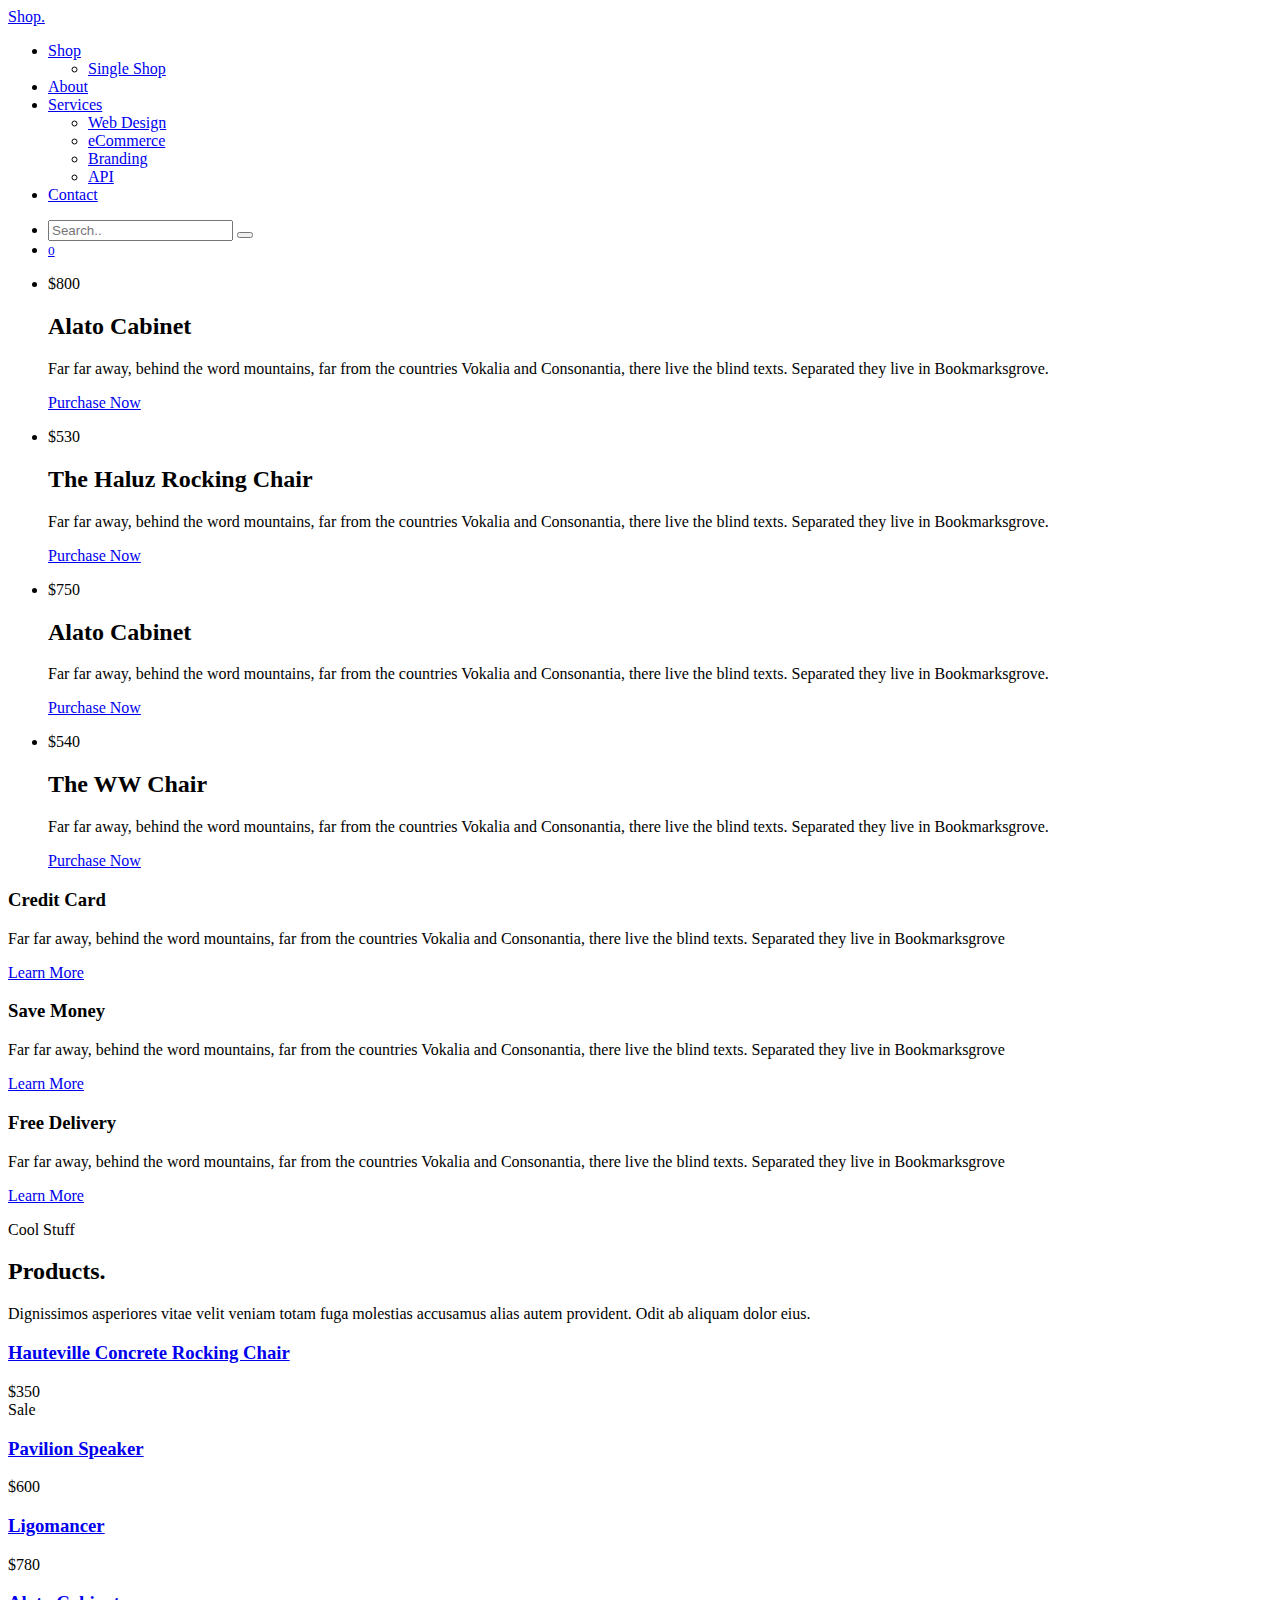
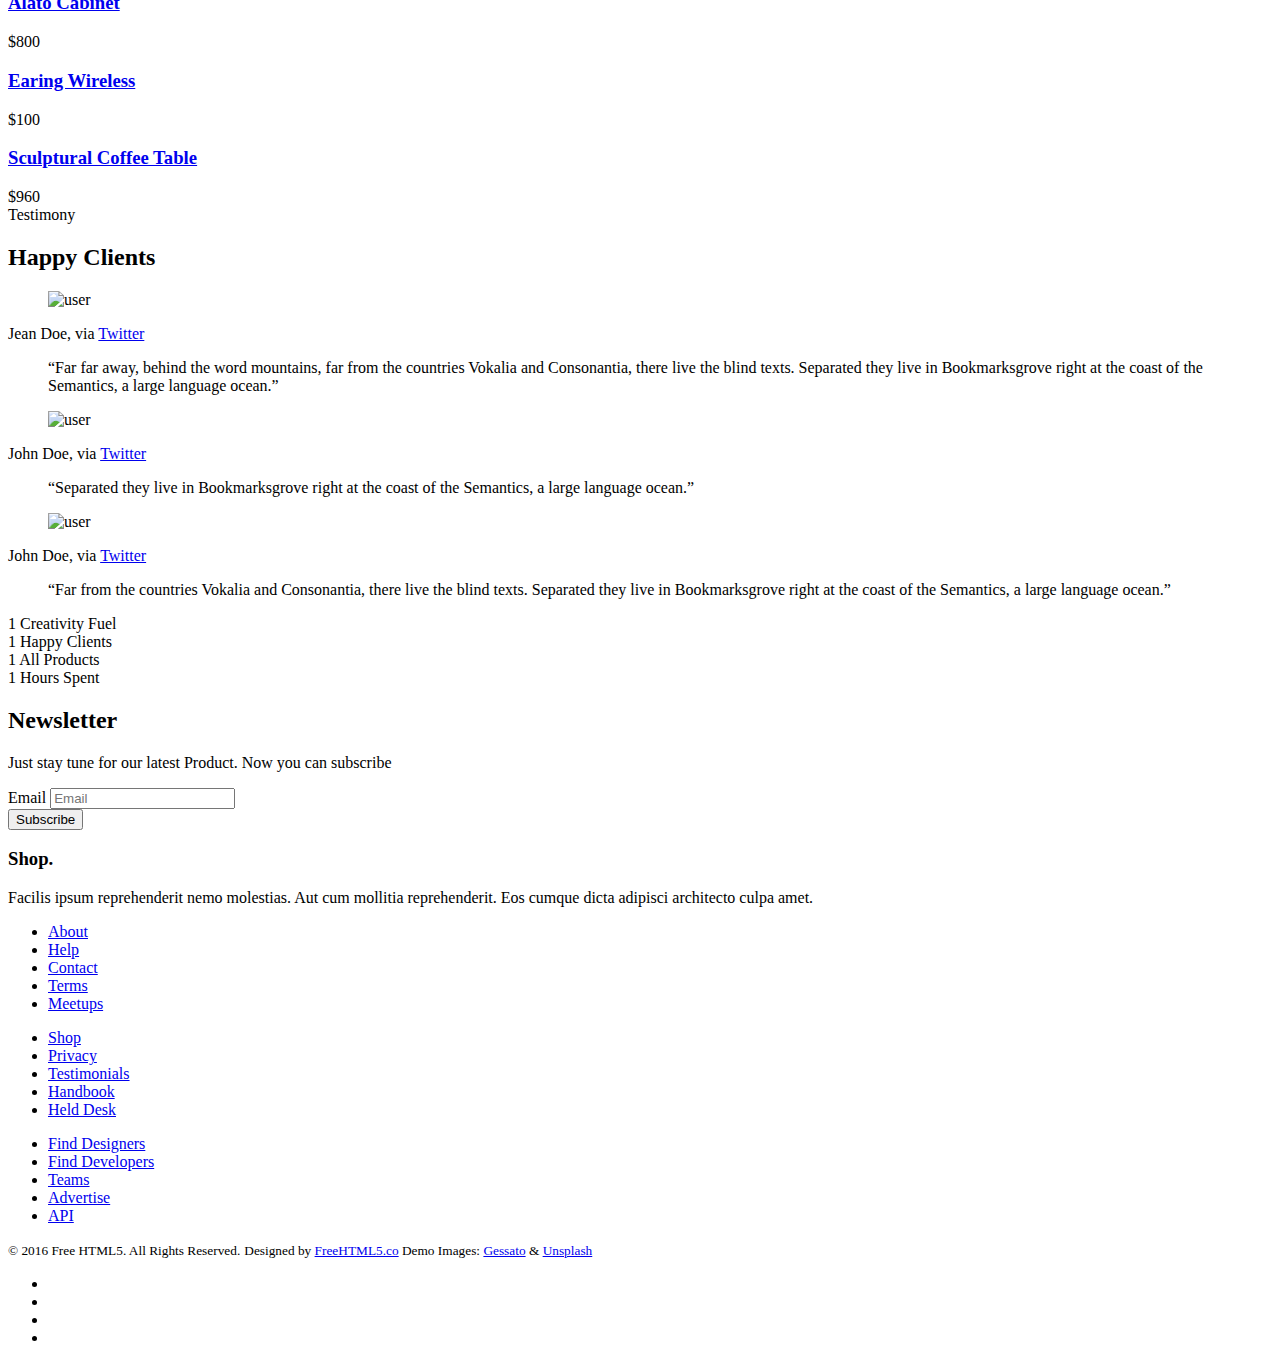
==== src/main/resources/templates/index.html @ 5180a2bf "[add] html template" ====
<!DOCTYPE HTML>
<html>
	<head>
	<meta charset="utf-8">
	<meta http-equiv="X-UA-Compatible" content="IE=edge">
	<title>Shop &mdash; Free Website Template, Free HTML5 Template by gettemplates.co</title>
	<meta name="viewport" content="width=device-width, initial-scale=1">
	<meta name="description" content="Free HTML5 Website Template by gettemplates.co" />
	<meta name="keywords" content="free website templates, free html5, free template, free bootstrap, free website template, html5, css3, mobile first, responsive" />
	<meta name="author" content="gettemplates.co" />

	<!-- 
	//////////////////////////////////////////////////////

	FREE HTML5 TEMPLATE 
	DESIGNED & DEVELOPED by FreeHTML5.co
		
	Website: 		http://freehtml5.co/
	Email: 			info@freehtml5.co
	Twitter: 		http://twitter.com/fh5co
	Facebook: 		https://www.facebook.com/fh5co

	//////////////////////////////////////////////////////
	 -->

  	<!-- Facebook and Twitter integration -->
	<meta property="og:title" content=""/>
	<meta property="og:image" content=""/>
	<meta property="og:url" content=""/>
	<meta property="og:site_name" content=""/>
	<meta property="og:description" content=""/>
	<meta name="twitter:title" content="" />
	<meta name="twitter:image" content="" />
	<meta name="twitter:url" content="" />
	<meta name="twitter:card" content="" />

	<!-- <link href="https://fonts.googleapis.com/css?family=Montserrat:400,700" rel="stylesheet"> -->
	<!-- <link href="https://fonts.googleapis.com/css?family=Playfair+Display:400,400i" rel="stylesheet"> -->
	
	<!-- Animate.css -->
	<link rel="stylesheet" href="css/animate.css">
	<!-- Icomoon Icon Fonts-->
	<link rel="stylesheet" href="css/icomoon.css">
	<!-- Bootstrap  -->
	<link rel="stylesheet" href="css/bootstrap.css">

	<!-- Flexslider  -->
	<link rel="stylesheet" href="css/flexslider.css">

	<!-- Owl Carousel  -->
	<link rel="stylesheet" href="css/owl.carousel.min.css">
	<link rel="stylesheet" href="css/owl.theme.default.min.css">

	<!-- Theme style  -->
	<link rel="stylesheet" href="css/style.css">

	<!-- Modernizr JS -->
	<script src="js/modernizr-2.6.2.min.js"></script>
	<!-- FOR IE9 below -->
	<!--[if lt IE 9]>
	<script src="js/respond.min.js"></script>
	<![endif]-->

	</head>
	<body>
		
	<div class="fh5co-loader"></div>
	
	<div id="page">
	<nav class="fh5co-nav" role="navigation">
		<div class="container">
			<div class="row">
				<div class="col-md-3 col-xs-2">
					<div id="fh5co-logo"><a href="index.html">Shop.</a></div>
				</div>
				<div class="col-md-6 col-xs-6 text-center menu-1">
					<ul>
						<li class="has-dropdown">
							<a href="product.html">Shop</a>
							<ul class="dropdown">
								<li><a href="single.html">Single Shop</a></li>
							</ul>
						</li>
						<li><a href="about.html">About</a></li>
						<li class="has-dropdown">
							<a href="services.html">Services</a>
							<ul class="dropdown">
								<li><a href="#">Web Design</a></li>
								<li><a href="#">eCommerce</a></li>
								<li><a href="#">Branding</a></li>
								<li><a href="#">API</a></li>
							</ul>
						</li>
						<li><a href="contact.html">Contact</a></li>
					</ul>
				</div>
				<div class="col-md-3 col-xs-4 text-right hidden-xs menu-2">
					<ul>
						<li class="search">
							<div class="input-group">
						      <input type="text" placeholder="Search..">
						      <span class="input-group-btn">
						        <button class="btn btn-primary" type="button"><i class="icon-search"></i></button>
						      </span>
						    </div>
						</li>
						<li class="shopping-cart"><a href="#" class="cart"><span><small>0</small><i class="icon-shopping-cart"></i></span></a></li>
					</ul>
				</div>
			</div>
			
		</div>
	</nav>
	
	<aside id="fh5co-hero" class="js-fullheight">
		<div class="flexslider js-fullheight">
			<ul class="slides">
		   	<li style="background-image: url(images/img_bg_1.png);">
		   		<div class="overlay-gradient"></div>
		   		<div class="container">
		   			<div class="col-md-6 col-md-offset-3 col-md-pull-3 js-fullheight slider-text">
		   				<div class="slider-text-inner">
		   					<div class="desc">
		   						<span class="price">$800</span>
		   						<h2>Alato Cabinet</h2>
		   						<p>Far far away, behind the word mountains, far from the countries Vokalia and Consonantia, there live the blind texts. Separated they live in Bookmarksgrove.</p>
			   					<p><a href="single.html" class="btn btn-primary btn-outline btn-lg">Purchase Now</a></p>
		   					</div>
		   				</div>
		   			</div>
		   		</div>
		   	</li>
		   	<li style="background-image: url(images/img_bg_2.jpg);">
		   		<div class="container">
		   			<div class="col-md-6 col-md-offset-3 col-md-pull-3 js-fullheight slider-text">
		   				<div class="slider-text-inner">
		   					<div class="desc">
		   						<span class="price">$530</span>
		   						<h2>The Haluz Rocking Chair</h2>
		   						<p>Far far away, behind the word mountains, far from the countries Vokalia and Consonantia, there live the blind texts. Separated they live in Bookmarksgrove.</p>
			   					<p><a href="single.html" class="btn btn-primary btn-outline btn-lg">Purchase Now</a></p>
		   					</div>
		   				</div>
		   			</div>
		   		</div>
		   	</li>
		   	<li style="background-image: url(images/img_bg_3.jpg);">
		   		<div class="container">
		   			<div class="col-md-6 col-md-offset-3 col-md-pull-3 js-fullheight slider-text">
		   				<div class="slider-text-inner">
		   					<div class="desc">
		   						<span class="price">$750</span>
		   						<h2>Alato Cabinet</h2>
		   						<p>Far far away, behind the word mountains, far from the countries Vokalia and Consonantia, there live the blind texts. Separated they live in Bookmarksgrove.</p>
			   					<p><a href="single.html" class="btn btn-primary btn-outline btn-lg">Purchase Now</a></p>
		   					</div>
		   				</div>
		   			</div>
		   		</div>
		   	</li>
		   	<li style="background-image: url(images/img_bg_4.jpg);">
		   		<div class="container">
		   			<div class="col-md-6 col-md-offset-3 col-md-pull-3 js-fullheight slider-text">
		   				<div class="slider-text-inner">
		   					<div class="desc">
		   						<span class="price">$540</span>
		   						<h2>The WW Chair</h2>
		   						<p>Far far away, behind the word mountains, far from the countries Vokalia and Consonantia, there live the blind texts. Separated they live in Bookmarksgrove.</p>
			   					<p><a href="single.html" class="btn btn-primary btn-outline btn-lg">Purchase Now</a></p>
		   					</div>
		   				</div>
		   			</div>
		   		</div>
		   	</li>
		  	</ul>
	  	</div>
	</aside>

	<div id="fh5co-services" class="fh5co-bg-section">
		<div class="container">
			<div class="row">
				<div class="col-md-4 col-sm-4 text-center">
					<div class="feature-center animate-box" data-animate-effect="fadeIn">
						<span class="icon">
							<i class="icon-credit-card"></i>
						</span>
						<h3>Credit Card</h3>
						<p>Far far away, behind the word mountains, far from the countries Vokalia and Consonantia, there live the blind texts. Separated they live in Bookmarksgrove</p>
						<p><a href="#" class="btn btn-primary btn-outline">Learn More</a></p>
					</div>
				</div>
				<div class="col-md-4 col-sm-4 text-center">
					<div class="feature-center animate-box" data-animate-effect="fadeIn">
						<span class="icon">
							<i class="icon-wallet"></i>
						</span>
						<h3>Save Money</h3>
						<p>Far far away, behind the word mountains, far from the countries Vokalia and Consonantia, there live the blind texts. Separated they live in Bookmarksgrove</p>
						<p><a href="#" class="btn btn-primary btn-outline">Learn More</a></p>
					</div>
				</div>
				<div class="col-md-4 col-sm-4 text-center">
					<div class="feature-center animate-box" data-animate-effect="fadeIn">
						<span class="icon">
							<i class="icon-paper-plane"></i>
						</span>
						<h3>Free Delivery</h3>
						<p>Far far away, behind the word mountains, far from the countries Vokalia and Consonantia, there live the blind texts. Separated they live in Bookmarksgrove</p>
						<p><a href="#" class="btn btn-primary btn-outline">Learn More</a></p>
					</div>
				</div>
			</div>
		</div>
	</div>
	<div id="fh5co-product">
		<div class="container">
			<div class="row animate-box">
				<div class="col-md-8 col-md-offset-2 text-center fh5co-heading">
					<span>Cool Stuff</span>
					<h2>Products.</h2>
					<p>Dignissimos asperiores vitae velit veniam totam fuga molestias accusamus alias autem provident. Odit ab aliquam dolor eius.</p>
				</div>
			</div>
			<div class="row">
				<div class="col-md-4 text-center animate-box">
					<div class="product">
						<div class="product-grid" style="background-image:url(images/product-1.jpg);">
							<div class="inner">
								<p>
									<a href="single.html" class="icon"><i class="icon-shopping-cart"></i></a>
									<a href="single.html" class="icon"><i class="icon-eye"></i></a>
								</p>
							</div>
						</div>
						<div class="desc">
							<h3><a href="single.html">Hauteville Concrete Rocking Chair</a></h3>
							<span class="price">$350</span>
						</div>
					</div>
				</div>
				<div class="col-md-4 text-center animate-box">
					<div class="product">
						<div class="product-grid" style="background-image:url(images/product-2.jpg);">
							<span class="sale">Sale</span>
							<div class="inner">
								<p>
									<a href="single.html" class="icon"><i class="icon-shopping-cart"></i></a>
									<a href="single.html" class="icon"><i class="icon-eye"></i></a>
								</p>
							</div>
						</div>
						<div class="desc">
							<h3><a href="single.html">Pavilion Speaker</a></h3>
							<span class="price">$600</span>
						</div>
					</div>
				</div>
				<div class="col-md-4 text-center animate-box">
					<div class="product">
						<div class="product-grid" style="background-image:url(images/product-3.jpg);">
							<div class="inner">
								<p>
									<a href="single.html" class="icon"><i class="icon-shopping-cart"></i></a>
									<a href="single.html" class="icon"><i class="icon-eye"></i></a>
								</p>
							</div>
						</div>
						<div class="desc">
							<h3><a href="single.html">Ligomancer</a></h3>
							<span class="price">$780</span>
						</div>
					</div>
				</div>
			</div>
			<div class="row">
				<div class="col-md-4 text-center animate-box">
					<div class="product">
						<div class="product-grid" style="background-image:url(images/product-4.jpg);">
							<div class="inner">
								<p>
									<a href="single.html" class="icon"><i class="icon-shopping-cart"></i></a>
									<a href="single.html" class="icon"><i class="icon-eye"></i></a>
								</p>
							</div>
						</div>
						<div class="desc">
							<h3><a href="single.html">Alato Cabinet</a></h3>
							<span class="price">$800</span>
						</div>
					</div>
				</div>
				<div class="col-md-4 text-center animate-box">
					<div class="product">
						<div class="product-grid" style="background-image:url(images/product-5.jpg);">
							<div class="inner">
								<p>
									<a href="single.html" class="icon"><i class="icon-shopping-cart"></i></a>
									<a href="single.html" class="icon"><i class="icon-eye"></i></a>
								</p>
							</div>
						</div>
						<div class="desc">
							<h3><a href="single.html">Earing Wireless</a></h3>
							<span class="price">$100</span>
						</div>
					</div>
				</div>
				<div class="col-md-4 text-center animate-box">
					<div class="product">
						<div class="product-grid" style="background-image:url(images/product-6.jpg);">
							<div class="inner">
								<p>
									<a href="single.html" class="icon"><i class="icon-shopping-cart"></i></a>
									<a href="single.html" class="icon"><i class="icon-eye"></i></a>
								</p>
							</div>
						</div>
						<div class="desc">
							<h3><a href="single.html">Sculptural Coffee Table</a></h3>
							<span class="price">$960</span>
						</div>
					</div>
				</div>
			</div>
		</div>
	</div>
	
	<div id="fh5co-testimonial" class="fh5co-bg-section">
		<div class="container">
			<div class="row animate-box">
				<div class="col-md-8 col-md-offset-2 text-center fh5co-heading">
					<span>Testimony</span>
					<h2>Happy Clients</h2>
				</div>
			</div>
			<div class="row">
				<div class="col-md-10 col-md-offset-1">
					<div class="row animate-box">
						<div class="owl-carousel owl-carousel-fullwidth">
							<div class="item">
								<div class="testimony-slide active text-center">
									<figure>
										<img src="images/person1.jpg" alt="user">
									</figure>
									<span>Jean Doe, via <a href="#" class="twitter">Twitter</a></span>
									<blockquote>
										<p>&ldquo;Far far away, behind the word mountains, far from the countries Vokalia and Consonantia, there live the blind texts. Separated they live in Bookmarksgrove right at the coast of the Semantics, a large language ocean.&rdquo;</p>
									</blockquote>
								</div>
							</div>
							<div class="item">
								<div class="testimony-slide active text-center">
									<figure>
										<img src="images/person2.jpg" alt="user">
									</figure>
									<span>John Doe, via <a href="#" class="twitter">Twitter</a></span>
									<blockquote>
										<p>&ldquo;Separated they live in Bookmarksgrove right at the coast of the Semantics, a large language ocean.&rdquo;</p>
									</blockquote>
								</div>
							</div>
							<div class="item">
								<div class="testimony-slide active text-center">
									<figure>
										<img src="images/person3.jpg" alt="user">
									</figure>
									<span>John Doe, via <a href="#" class="twitter">Twitter</a></span>
									<blockquote>
										<p>&ldquo;Far from the countries Vokalia and Consonantia, there live the blind texts. Separated they live in Bookmarksgrove right at the coast of the Semantics, a large language ocean.&rdquo;</p>
									</blockquote>
								</div>
							</div>
						</div>
					</div>
				</div>
			</div>
		</div>
	</div>
	

	<div id="fh5co-counter" class="fh5co-bg fh5co-counter" style="background-image:url(images/img_bg_5.jpg);">
		<div class="container">
			<div class="row">
				<div class="display-t">
					<div class="display-tc">
						<div class="col-md-3 col-sm-6 animate-box">
							<div class="feature-center">
								<span class="icon">
									<i class="icon-eye"></i>
								</span>

								<span class="counter js-counter" data-from="0" data-to="22070" data-speed="5000" data-refresh-interval="50">1</span>
								<span class="counter-label">Creativity Fuel</span>

							</div>
						</div>
						<div class="col-md-3 col-sm-6 animate-box">
							<div class="feature-center">
								<span class="icon">
									<i class="icon-shopping-cart"></i>
								</span>

								<span class="counter js-counter" data-from="0" data-to="450" data-speed="5000" data-refresh-interval="50">1</span>
								<span class="counter-label">Happy Clients</span>
							</div>
						</div>
						<div class="col-md-3 col-sm-6 animate-box">
							<div class="feature-center">
								<span class="icon">
									<i class="icon-shop"></i>
								</span>
								<span class="counter js-counter" data-from="0" data-to="700" data-speed="5000" data-refresh-interval="50">1</span>
								<span class="counter-label">All Products</span>
							</div>
						</div>
						<div class="col-md-3 col-sm-6 animate-box">
							<div class="feature-center">
								<span class="icon">
									<i class="icon-clock"></i>
								</span>

								<span class="counter js-counter" data-from="0" data-to="5605" data-speed="5000" data-refresh-interval="50">1</span>
								<span class="counter-label">Hours Spent</span>

							</div>
						</div>
					</div>
				</div>
			</div>
		</div>
	</div>

	<div id="fh5co-started">
		<div class="container">
			<div class="row animate-box">
				<div class="col-md-8 col-md-offset-2 text-center fh5co-heading">
					<h2>Newsletter</h2>
					<p>Just stay tune for our latest Product. Now you can subscribe</p>
				</div>
			</div>
			<div class="row animate-box">
				<div class="col-md-8 col-md-offset-2">
					<form class="form-inline">
						<div class="col-md-6 col-sm-6">
							<div class="form-group">
								<label for="email" class="sr-only">Email</label>
								<input type="email" class="form-control" id="email" placeholder="Email">
							</div>
						</div>
						<div class="col-md-6 col-sm-6">
							<button type="submit" class="btn btn-default btn-block">Subscribe</button>
						</div>
					</form>
				</div>
			</div>
		</div>
	</div>

	<footer id="fh5co-footer" role="contentinfo">
		<div class="container">
			<div class="row row-pb-md">
				<div class="col-md-4 fh5co-widget">
					<h3>Shop.</h3>
					<p>Facilis ipsum reprehenderit nemo molestias. Aut cum mollitia reprehenderit. Eos cumque dicta adipisci architecto culpa amet.</p>
				</div>
				<div class="col-md-2 col-sm-4 col-xs-6 col-md-push-1">
					<ul class="fh5co-footer-links">
						<li><a href="#">About</a></li>
						<li><a href="#">Help</a></li>
						<li><a href="#">Contact</a></li>
						<li><a href="#">Terms</a></li>
						<li><a href="#">Meetups</a></li>
					</ul>
				</div>

				<div class="col-md-2 col-sm-4 col-xs-6 col-md-push-1">
					<ul class="fh5co-footer-links">
						<li><a href="#">Shop</a></li>
						<li><a href="#">Privacy</a></li>
						<li><a href="#">Testimonials</a></li>
						<li><a href="#">Handbook</a></li>
						<li><a href="#">Held Desk</a></li>
					</ul>
				</div>

				<div class="col-md-2 col-sm-4 col-xs-6 col-md-push-1">
					<ul class="fh5co-footer-links">
						<li><a href="#">Find Designers</a></li>
						<li><a href="#">Find Developers</a></li>
						<li><a href="#">Teams</a></li>
						<li><a href="#">Advertise</a></li>
						<li><a href="#">API</a></li>
					</ul>
				</div>
			</div>

			<div class="row copyright">
				<div class="col-md-12 text-center">
					<p>
						<small class="block">&copy; 2016 Free HTML5. All Rights Reserved.</small> 
						<small class="block">Designed by <a href="http://freehtml5.co/" target="_blank">FreeHTML5.co</a> Demo Images: <a href="http://blog.gessato.com/" target="_blank">Gessato</a> &amp; <a href="http://unsplash.co/" target="_blank">Unsplash</a></small>
					</p>
					<p>
						<ul class="fh5co-social-icons">
							<li><a href="#"><i class="icon-twitter"></i></a></li>
							<li><a href="#"><i class="icon-facebook"></i></a></li>
							<li><a href="#"><i class="icon-linkedin"></i></a></li>
							<li><a href="#"><i class="icon-dribbble"></i></a></li>
						</ul>
					</p>
				</div>
			</div>

		</div>
	</footer>
	</div>

	<div class="gototop js-top">
		<a href="#" class="js-gotop"><i class="icon-arrow-up"></i></a>
	</div>
	
	<!-- jQuery -->
	<script src="js/jquery.min.js"></script>
	<!-- jQuery Easing -->
	<script src="js/jquery.easing.1.3.js"></script>
	<!-- Bootstrap -->
	<script src="js/bootstrap.min.js"></script>
	<!-- Waypoints -->
	<script src="js/jquery.waypoints.min.js"></script>
	<!-- Carousel -->
	<script src="js/owl.carousel.min.js"></script>
	<!-- countTo -->
	<script src="js/jquery.countTo.js"></script>
	<!-- Flexslider -->
	<script src="js/jquery.flexslider-min.js"></script>
	<!-- Main -->
	<script src="js/main.js"></script>

	</body>
</html>
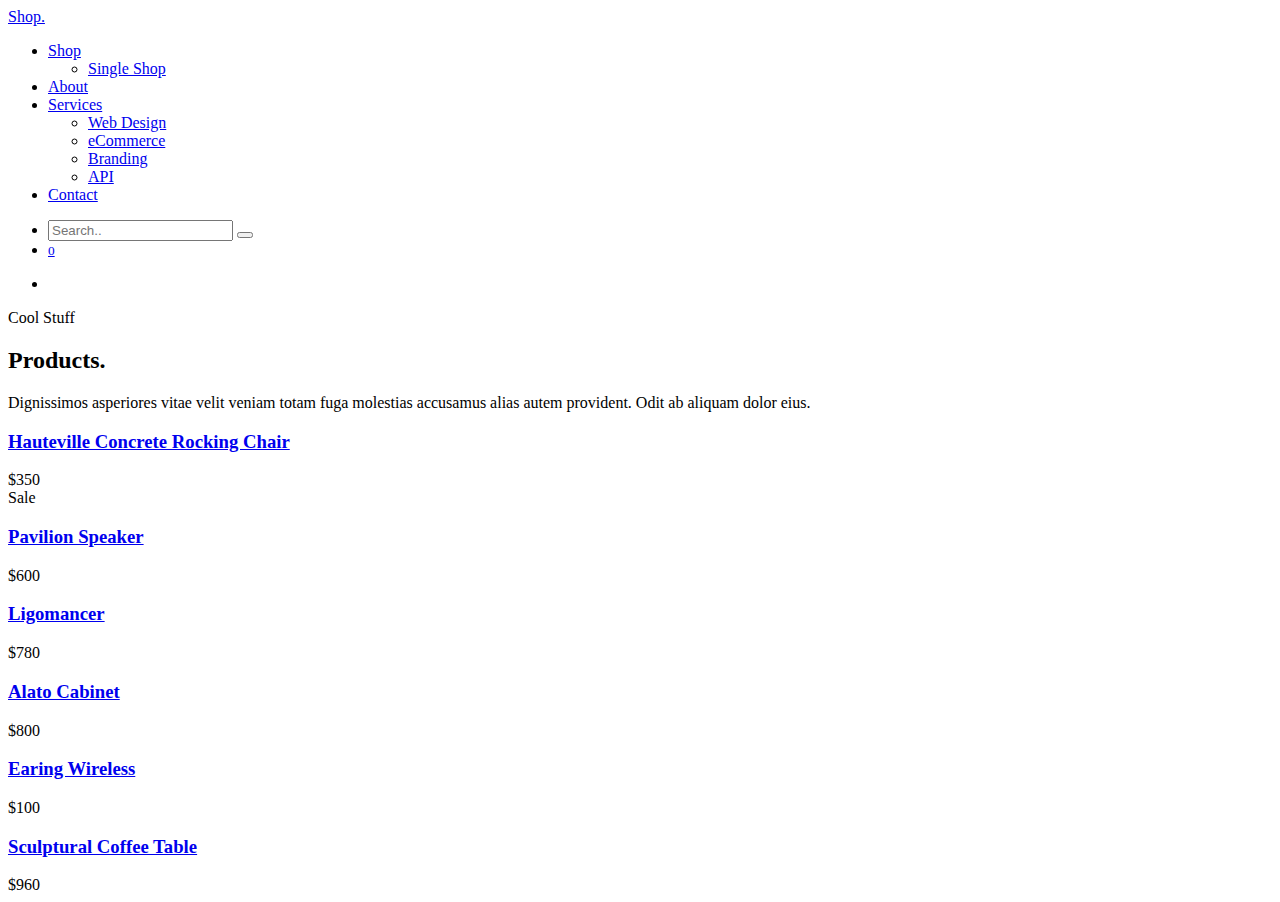
==== commit 53a5f3c5: "[edit] delete components in index.html" ====
--- a/src/main/resources/templates/index.html
+++ b/src/main/resources/templates/index.html
@@ -115,103 +115,14 @@
 	<aside id="fh5co-hero" class="js-fullheight">
 		<div class="flexslider js-fullheight">
 			<ul class="slides">
-		   	<li style="background-image: url(images/img_bg_1.png);">
+		   	<li style="background-image: url(images/img_bg_1.jpg);">
 		   		<div class="overlay-gradient"></div>
-		   		<div class="container">
-		   			<div class="col-md-6 col-md-offset-3 col-md-pull-3 js-fullheight slider-text">
-		   				<div class="slider-text-inner">
-		   					<div class="desc">
-		   						<span class="price">$800</span>
-		   						<h2>Alato Cabinet</h2>
-		   						<p>Far far away, behind the word mountains, far from the countries Vokalia and Consonantia, there live the blind texts. Separated they live in Bookmarksgrove.</p>
-			   					<p><a href="single.html" class="btn btn-primary btn-outline btn-lg">Purchase Now</a></p>
-		   					</div>
-		   				</div>
-		   			</div>
-		   		</div>
-		   	</li>
-		   	<li style="background-image: url(images/img_bg_2.jpg);">
-		   		<div class="container">
-		   			<div class="col-md-6 col-md-offset-3 col-md-pull-3 js-fullheight slider-text">
-		   				<div class="slider-text-inner">
-		   					<div class="desc">
-		   						<span class="price">$530</span>
-		   						<h2>The Haluz Rocking Chair</h2>
-		   						<p>Far far away, behind the word mountains, far from the countries Vokalia and Consonantia, there live the blind texts. Separated they live in Bookmarksgrove.</p>
-			   					<p><a href="single.html" class="btn btn-primary btn-outline btn-lg">Purchase Now</a></p>
-		   					</div>
-		   				</div>
-		   			</div>
-		   		</div>
-		   	</li>
-		   	<li style="background-image: url(images/img_bg_3.jpg);">
-		   		<div class="container">
-		   			<div class="col-md-6 col-md-offset-3 col-md-pull-3 js-fullheight slider-text">
-		   				<div class="slider-text-inner">
-		   					<div class="desc">
-		   						<span class="price">$750</span>
-		   						<h2>Alato Cabinet</h2>
-		   						<p>Far far away, behind the word mountains, far from the countries Vokalia and Consonantia, there live the blind texts. Separated they live in Bookmarksgrove.</p>
-			   					<p><a href="single.html" class="btn btn-primary btn-outline btn-lg">Purchase Now</a></p>
-		   					</div>
-		   				</div>
-		   			</div>
-		   		</div>
-		   	</li>
-		   	<li style="background-image: url(images/img_bg_4.jpg);">
-		   		<div class="container">
-		   			<div class="col-md-6 col-md-offset-3 col-md-pull-3 js-fullheight slider-text">
-		   				<div class="slider-text-inner">
-		   					<div class="desc">
-		   						<span class="price">$540</span>
-		   						<h2>The WW Chair</h2>
-		   						<p>Far far away, behind the word mountains, far from the countries Vokalia and Consonantia, there live the blind texts. Separated they live in Bookmarksgrove.</p>
-			   					<p><a href="single.html" class="btn btn-primary btn-outline btn-lg">Purchase Now</a></p>
-		   					</div>
-		   				</div>
-		   			</div>
-		   		</div>
 		   	</li>
 		  	</ul>
 	  	</div>
 	</aside>
 
-	<div id="fh5co-services" class="fh5co-bg-section">
-		<div class="container">
-			<div class="row">
-				<div class="col-md-4 col-sm-4 text-center">
-					<div class="feature-center animate-box" data-animate-effect="fadeIn">
-						<span class="icon">
-							<i class="icon-credit-card"></i>
-						</span>
-						<h3>Credit Card</h3>
-						<p>Far far away, behind the word mountains, far from the countries Vokalia and Consonantia, there live the blind texts. Separated they live in Bookmarksgrove</p>
-						<p><a href="#" class="btn btn-primary btn-outline">Learn More</a></p>
-					</div>
-				</div>
-				<div class="col-md-4 col-sm-4 text-center">
-					<div class="feature-center animate-box" data-animate-effect="fadeIn">
-						<span class="icon">
-							<i class="icon-wallet"></i>
-						</span>
-						<h3>Save Money</h3>
-						<p>Far far away, behind the word mountains, far from the countries Vokalia and Consonantia, there live the blind texts. Separated they live in Bookmarksgrove</p>
-						<p><a href="#" class="btn btn-primary btn-outline">Learn More</a></p>
-					</div>
-				</div>
-				<div class="col-md-4 col-sm-4 text-center">
-					<div class="feature-center animate-box" data-animate-effect="fadeIn">
-						<span class="icon">
-							<i class="icon-paper-plane"></i>
-						</span>
-						<h3>Free Delivery</h3>
-						<p>Far far away, behind the word mountains, far from the countries Vokalia and Consonantia, there live the blind texts. Separated they live in Bookmarksgrove</p>
-						<p><a href="#" class="btn btn-primary btn-outline">Learn More</a></p>
-					</div>
-				</div>
-			</div>
-		</div>
-	</div>
+
 	<div id="fh5co-product">
 		<div class="container">
 			<div class="row animate-box">
@@ -324,195 +235,8 @@
 			</div>
 		</div>
 	</div>
-	
-	<div id="fh5co-testimonial" class="fh5co-bg-section">
-		<div class="container">
-			<div class="row animate-box">
-				<div class="col-md-8 col-md-offset-2 text-center fh5co-heading">
-					<span>Testimony</span>
-					<h2>Happy Clients</h2>
-				</div>
-			</div>
-			<div class="row">
-				<div class="col-md-10 col-md-offset-1">
-					<div class="row animate-box">
-						<div class="owl-carousel owl-carousel-fullwidth">
-							<div class="item">
-								<div class="testimony-slide active text-center">
-									<figure>
-										<img src="images/person1.jpg" alt="user">
-									</figure>
-									<span>Jean Doe, via <a href="#" class="twitter">Twitter</a></span>
-									<blockquote>
-										<p>&ldquo;Far far away, behind the word mountains, far from the countries Vokalia and Consonantia, there live the blind texts. Separated they live in Bookmarksgrove right at the coast of the Semantics, a large language ocean.&rdquo;</p>
-									</blockquote>
-								</div>
-							</div>
-							<div class="item">
-								<div class="testimony-slide active text-center">
-									<figure>
-										<img src="images/person2.jpg" alt="user">
-									</figure>
-									<span>John Doe, via <a href="#" class="twitter">Twitter</a></span>
-									<blockquote>
-										<p>&ldquo;Separated they live in Bookmarksgrove right at the coast of the Semantics, a large language ocean.&rdquo;</p>
-									</blockquote>
-								</div>
-							</div>
-							<div class="item">
-								<div class="testimony-slide active text-center">
-									<figure>
-										<img src="images/person3.jpg" alt="user">
-									</figure>
-									<span>John Doe, via <a href="#" class="twitter">Twitter</a></span>
-									<blockquote>
-										<p>&ldquo;Far from the countries Vokalia and Consonantia, there live the blind texts. Separated they live in Bookmarksgrove right at the coast of the Semantics, a large language ocean.&rdquo;</p>
-									</blockquote>
-								</div>
-							</div>
-						</div>
-					</div>
-				</div>
-			</div>
-		</div>
-	</div>
-	
-
-	<div id="fh5co-counter" class="fh5co-bg fh5co-counter" style="background-image:url(images/img_bg_5.jpg);">
-		<div class="container">
-			<div class="row">
-				<div class="display-t">
-					<div class="display-tc">
-						<div class="col-md-3 col-sm-6 animate-box">
-							<div class="feature-center">
-								<span class="icon">
-									<i class="icon-eye"></i>
-								</span>
-
-								<span class="counter js-counter" data-from="0" data-to="22070" data-speed="5000" data-refresh-interval="50">1</span>
-								<span class="counter-label">Creativity Fuel</span>
-
-							</div>
-						</div>
-						<div class="col-md-3 col-sm-6 animate-box">
-							<div class="feature-center">
-								<span class="icon">
-									<i class="icon-shopping-cart"></i>
-								</span>
-
-								<span class="counter js-counter" data-from="0" data-to="450" data-speed="5000" data-refresh-interval="50">1</span>
-								<span class="counter-label">Happy Clients</span>
-							</div>
-						</div>
-						<div class="col-md-3 col-sm-6 animate-box">
-							<div class="feature-center">
-								<span class="icon">
-									<i class="icon-shop"></i>
-								</span>
-								<span class="counter js-counter" data-from="0" data-to="700" data-speed="5000" data-refresh-interval="50">1</span>
-								<span class="counter-label">All Products</span>
-							</div>
-						</div>
-						<div class="col-md-3 col-sm-6 animate-box">
-							<div class="feature-center">
-								<span class="icon">
-									<i class="icon-clock"></i>
-								</span>
-
-								<span class="counter js-counter" data-from="0" data-to="5605" data-speed="5000" data-refresh-interval="50">1</span>
-								<span class="counter-label">Hours Spent</span>
-
-							</div>
-						</div>
-					</div>
-				</div>
-			</div>
-		</div>
-	</div>
-
-	<div id="fh5co-started">
-		<div class="container">
-			<div class="row animate-box">
-				<div class="col-md-8 col-md-offset-2 text-center fh5co-heading">
-					<h2>Newsletter</h2>
-					<p>Just stay tune for our latest Product. Now you can subscribe</p>
-				</div>
-			</div>
-			<div class="row animate-box">
-				<div class="col-md-8 col-md-offset-2">
-					<form class="form-inline">
-						<div class="col-md-6 col-sm-6">
-							<div class="form-group">
-								<label for="email" class="sr-only">Email</label>
-								<input type="email" class="form-control" id="email" placeholder="Email">
-							</div>
-						</div>
-						<div class="col-md-6 col-sm-6">
-							<button type="submit" class="btn btn-default btn-block">Subscribe</button>
-						</div>
-					</form>
-				</div>
-			</div>
-		</div>
-	</div>
-
-	<footer id="fh5co-footer" role="contentinfo">
-		<div class="container">
-			<div class="row row-pb-md">
-				<div class="col-md-4 fh5co-widget">
-					<h3>Shop.</h3>
-					<p>Facilis ipsum reprehenderit nemo molestias. Aut cum mollitia reprehenderit. Eos cumque dicta adipisci architecto culpa amet.</p>
-				</div>
-				<div class="col-md-2 col-sm-4 col-xs-6 col-md-push-1">
-					<ul class="fh5co-footer-links">
-						<li><a href="#">About</a></li>
-						<li><a href="#">Help</a></li>
-						<li><a href="#">Contact</a></li>
-						<li><a href="#">Terms</a></li>
-						<li><a href="#">Meetups</a></li>
-					</ul>
-				</div>
-
-				<div class="col-md-2 col-sm-4 col-xs-6 col-md-push-1">
-					<ul class="fh5co-footer-links">
-						<li><a href="#">Shop</a></li>
-						<li><a href="#">Privacy</a></li>
-						<li><a href="#">Testimonials</a></li>
-						<li><a href="#">Handbook</a></li>
-						<li><a href="#">Held Desk</a></li>
-					</ul>
-				</div>
-
-				<div class="col-md-2 col-sm-4 col-xs-6 col-md-push-1">
-					<ul class="fh5co-footer-links">
-						<li><a href="#">Find Designers</a></li>
-						<li><a href="#">Find Developers</a></li>
-						<li><a href="#">Teams</a></li>
-						<li><a href="#">Advertise</a></li>
-						<li><a href="#">API</a></li>
-					</ul>
-				</div>
-			</div>
-
-			<div class="row copyright">
-				<div class="col-md-12 text-center">
-					<p>
-						<small class="block">&copy; 2016 Free HTML5. All Rights Reserved.</small> 
-						<small class="block">Designed by <a href="http://freehtml5.co/" target="_blank">FreeHTML5.co</a> Demo Images: <a href="http://blog.gessato.com/" target="_blank">Gessato</a> &amp; <a href="http://unsplash.co/" target="_blank">Unsplash</a></small>
-					</p>
-					<p>
-						<ul class="fh5co-social-icons">
-							<li><a href="#"><i class="icon-twitter"></i></a></li>
-							<li><a href="#"><i class="icon-facebook"></i></a></li>
-							<li><a href="#"><i class="icon-linkedin"></i></a></li>
-							<li><a href="#"><i class="icon-dribbble"></i></a></li>
-						</ul>
-					</p>
-				</div>
-			</div>
-
-		</div>
-	</footer>
+
+
 	</div>
 
 	<div class="gototop js-top">
